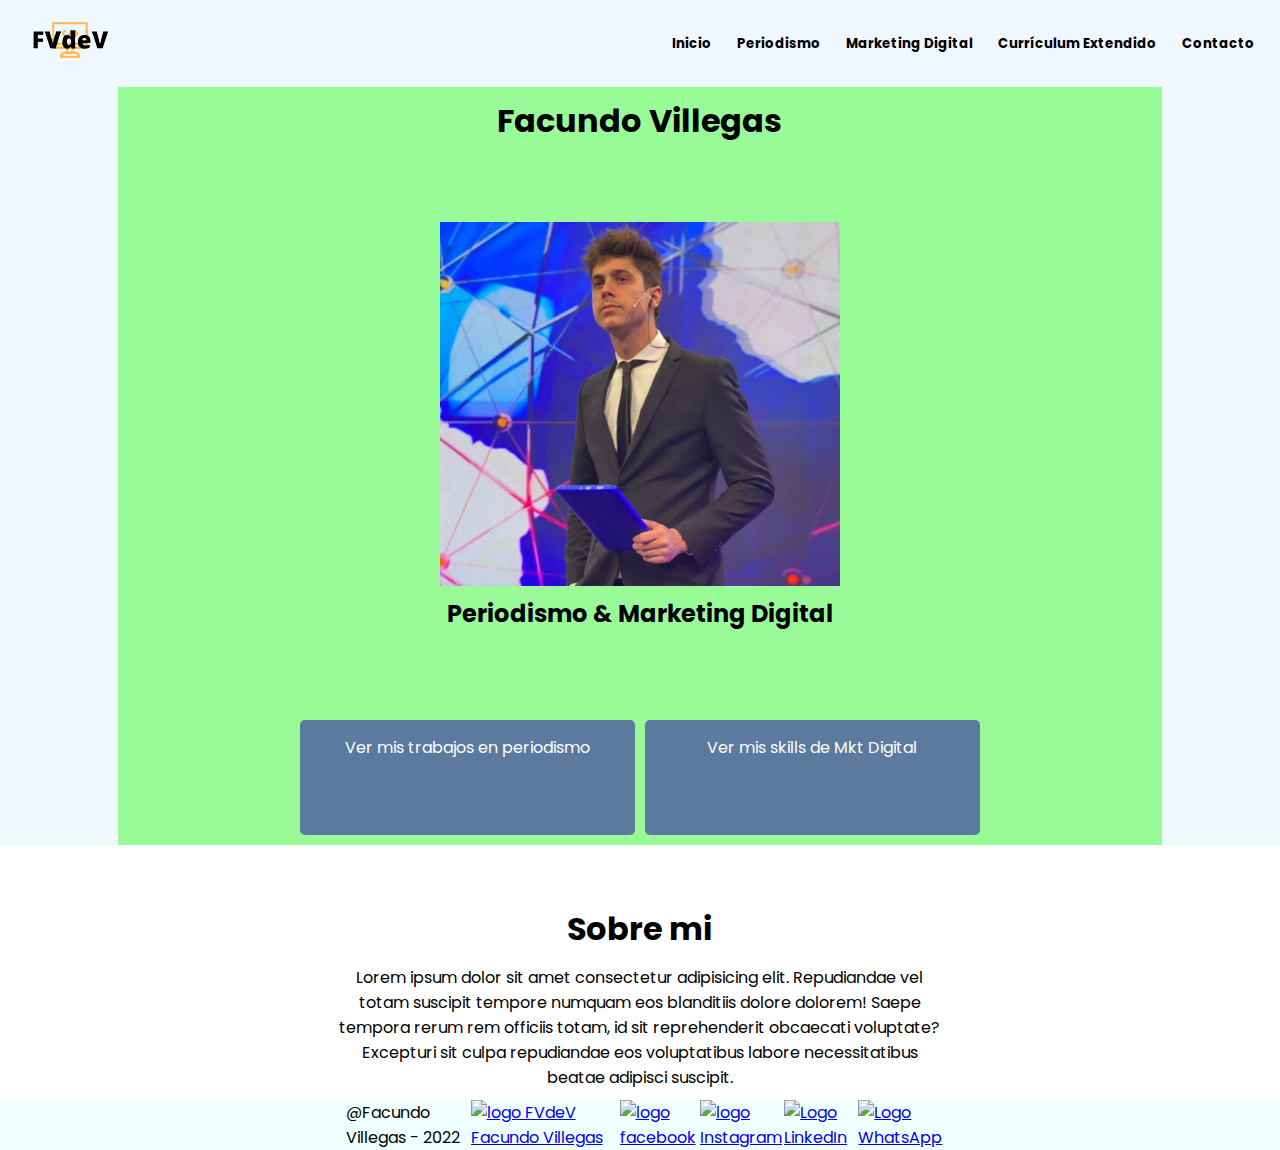
==== index.html @ df4e15af "Subiendo desafío a GitHub" ====
<!DOCTYPE html>
<html lang="en">
<head>
    <meta charset="UTF-8">
    <meta http-equiv="X-UA-Compatible" content="IE=edge">
    <meta name="viewport" content="width=device-width, initial-scale=1.0">
    <title>Facundo Villegas - Mi CV</title>
    <link rel="shortcut icon" href="Imágenes/imagen_logo.png">
    <link rel="stylesheet" href="Estilos/responsive.css">
    <link href="https://fonts.googleapis.com/css?family=Poppins&display=swap" rel="stylesheet">
</head>
<body>
    
    <header>
        <div class="contenedor_barranav_titulo">

            <div class="barra_navegacion_completa">

                <div class="imagen_logo">
                    <a href="index.html">
                        <img  class = "logo_index_principal"  src="Imágenes/logo_sin_fondo.png" alt="Logo Facundo Villegas FVdeV">
                    </a>
                </div> 

                <nav>

                    <ul class="barra_navegacion_botones">                        
                        <li> <a href="../Desafio_1/index.html"><h5> Inicio</h5></a></li>
                        <li> <a href="pages/periodismo.html"><h5> Periodismo</h5></a></li>
                        <li> <a href="pages/marketing_digital.html"><h5>Marketing Digital</h5></a></li>
                        <li> <a href="pages/curriculum_extendido.html"><h5>Currículum Extendido</h5></a></li>
                        <li> <a href="Pages/contacto.html"><h5>Contacto</h5></a></li>
                    </ul>

                </nav>  
            </div>          
    

            <section>
                <div class="grid_contenedor_index">
                    <div class="titulo_index"><h1>Facundo Villegas</h1></div>
                    <div class="foto_principal"></div>
                    <div class="subtitulo_index"><h2>Periodismo & Marketing Digital</h2></div>
                    <a class = boton1_index href="../Desafio_1/Pages/periodismo.html">Ver mis trabajos en periodismo</a>
                    <a class = boton2_index href="../Desafio_1/Pages/marketing_digital.html">Ver mis skills de Mkt Digital</a>
                </div>
            </section>

            
        </div>
    </header>

    

    <section>
        <div class="grid_contenedor_sobre_mi">
            <div class="titulo_index_sobre_mi"><h1>Sobre mi</h1></div>
            <div class="texto_sobre_mi">Lorem ipsum dolor sit amet consectetur adipisicing elit. Repudiandae vel totam suscipit tempore numquam eos blanditiis dolore dolorem! Saepe tempora rerum rem officiis totam, id sit reprehenderit obcaecati voluptate? Excepturi sit culpa repudiandae eos voluptatibus labore necessitatibus beatae adipisci suscipit.</div>
        </div>
    </section>

        
    

    <footer>
        <div class= "footer_total">
            <div class="footer_contenido">
                <ul>
                    <p>@Facundo Villegas - 2022</p>
                    <li><a href="index.html"><img src="../Desafio_1/Imágenes/logo_sin_fondo.png" alt="logo FVdeV Facundo Villegas"></a></li>
                    <li><a href="https://www.facebook.com/facu.villegas"><img src="../Desafio_1/Imágenes/facebook_sin_fondo.png" alt="logo facebook"></a></li>
                    <li><a href="https://www.instagram.com/facuvillegass/?hl=es"><img src="../Desafio_1/Imágenes/instagram_logo_sin_fondo.png" alt="logo Instagram"></a></li>
                    <li><a href="https://www.linkedin.com/in/facundo-villegas-45342513b/"><img src="../Desafio_1/Imágenes/linkedin_logo_sin_fondo.png" alt="Logo LinkedIn"></a></li>
                    <li><a href="https://api.whatsapp.com/send/?phone=005493512444270&text&app_absent=0"><img src="../Desafio_1/Imágenes/whatsapp-logo-11.png " alt="Logo WhatsApp"></a></li>
                </ul>
            </div>
        </div>
    </footer>

    
</body>
</html>
---- Estilos/responsive.css ----
/* Estilos generales */

* {
    margin: 0;
    padding: 0;
    font-family: 'Poppins';
}

/* ESTILOS HEADER INDEX*/

.barra_navegacion_completa {
    display: flex;
    justify-content: space-between;
    align-items: center;
    padding: 0;
    
}

.barra_navegacion_botones li {
    
    list-style: none;
    margin-right: 25px;
    
  }
  

.contenedor_barranav_titulo{
    background-color: aliceblue;
}

.contenedor_barranav_titulo_periodismo{
    background-color: aliceblue; 
}

.contenedor_barranav_titulo_mkt{
    background-color: aliceblue;    
}

.barra_navegacion_botones {
    display: flex;
    
    
  }

.barra_navegacion_botones a {
    text-decoration: none;
    color: black;
    
}

.imagen_logo{
    margin-left: 30px;
}

/* ESTILOS MAIN INDEX */



.grid_contenedor_index
{
    display: grid;
    grid-template-columns: repeat(6,1fr);
    grid-template-rows: repeat(6,1fr);
    background-color: white;
    gap: 10px;
    padding: 10px;
    height: 82vh;
    width: 80%;
    margin-left: auto;
    margin-right: auto;
    background-color:palegreen;
}

.titulo_index
{
    grid-column: 2/6;
    grid-row: 1/2;
    text-align: center;
    padding: 0px;;
}
.foto_principal
{   
    grid-column: 2/6;
    grid-row: 2/5;
    background-image: url(../Imágenes/foto_perfil.png);
    background-repeat: no-repeat;
    background-position-x: center;
}
.subtitulo_index
{
    grid-column: 2/6;
    grid-row: 5/6;
    text-align: center;
}
.boton1_index
{
    grid-column: 2/4;
    grid-row: 6/7;
    text-decoration: none;
    background-color: rgb(92, 121, 158);
    padding: 15px;
    color: white;
    border-radius: 5px;
    text-align: center;
}

.boton2_index
{
    grid-column:4/6 ;
    grid-row: 6/7;  
    text-decoration: none;
    background-color: rgb(92, 121, 158);
    padding: 15px;
    color: white;
    border-radius: 5px;  
    text-align: center;
}

/* ESTILOS MAIN SECCIÓN SOBRE MI INDEX */

.grid_contenedor_sobre_mi
{
    display: grid;
    grid-template-columns: repeat(5,1fr);
    grid-template-rows: repeat(2,50px);
    gap: 10px;
    padding: 10px;
    height: 30%;
    width: 80%;
    margin-left: auto;
    margin-right: auto;
    
}

.grid_contenedor_sobre_mi div
{
    
    margin-top: 50px;
}

.titulo_index_sobre_mi
{
    grid-column: 2/5;
    grid-row: 1/2;
    text-align: center;
    padding: 0px;;
}

.texto_sobre_mi
{
    grid-column: 2/5;
    grid-row: 2/6;
    text-align: center;
    padding: 0px;;
}


.footer_total{
    background-color: azure;
}

.footer_contenido{
    width: 600px;
    margin-left: 27%;    
}

.footer_contenido ul{
    list-style: none;
    display: flex;
    align-items: center;
    justify-content: space-between;
}


/* RESPONSIVE INDEX */

@media screen and (max-width: 600px) 
{   
    .grid_contenedor_sobre_mi
{
    display: grid;
    grid-template-columns: repeat(5,1fr);
    grid-template-rows: repeat(2,50px);
    gap: 10px;
    padding: 10px;
    height: 50%;
    width: 80%;
    margin-left: auto;
    margin-right: auto;
    
}
    .barra_navegacion_completa
    {
        justify-content: center;
    }

    .footer_contenido ul{
        
        display: flex;
        align-items: center;
        flex-direction: column;
        margin-right: 40%;
    }

    .footer_contenido{
        width: 80%;
            
    }

    .barra_navegacion_botones {
        display: flex;
        flex-direction: column;
        align-items: center;
        padding-top: 20px;
        padding-bottom: 20px;
        
      }


      
    
    .barra_navegacion_botones li 
        {
        list-style: none;
        margin-right: 10px;
        }

    .barra_navegacion_botones li a 
        {
        size: 10px;
        }
    
    .boton1_index
        {
        grid-column: 1/4;
        }

    .boton2_index
            {
            grid-column:4/7 ;
            }

            
    
    .item0_index
    {
        grid-column: 1/6;
        grid-row: 3/4;
    }
}

@media screen and (min-width: 601px) and (max-width: 1023px)
{   

    .grid_contenedor_sobre_mi
    {
        display: grid;
        grid-template-columns: repeat(5,1fr);
        grid-template-rows: repeat(2,50px);
        gap: 10px;
        padding: 10px;
        height: 50%;
        width: 80%;
        margin-left: auto;
        margin-right: auto;
        
    }
    .footer_contenido ul{
        
        display: flex;
        align-items: center;
        flex-direction: column;
        margin-right: 40%;
    }

    .footer_contenido{
        width: 80%;
        margin-top: 25px;
            
    }
    
    .boton1_index
        {
        grid-column: 1/4;
        }

    .boton2_index
        {
        grid-column:4/7 ;
        }

    
}

@media screen and (min-width: 1024)
{
    .grid_contenedor_sobre_mi
        {
        height: 60vh;
        }

}

/* ESTILOS PÁGINA PERIODISMO */

/* HEADER PERIODISMO */

.Grid_Contenedor_total_periodismo
{
    display: grid;
    grid-template-columns: repeat(8,1fr);
    grid-template-rows: repeat(2fr 1fr 1fr 1fr 1fr 1fr 2fr 2fr);
    text-align: center;
    align-items: center;
    gap: 10px;
    padding: 10px;
    width: 80%;
    margin-left: auto;
    margin-right: auto;
    

}

.Titulo_pagina_periodismo
{
    grid-column: 3/7;
    grid-row: 1/2;
}

.subTitulo_pagina_periodismo
{   
    padding-top: 2rem;
    grid-column: 3/7;
    grid-row: 2/3;
}


.identificador_entidad
{
    grid-column: 2/4;
    grid-row: 3/4;
    background-color: lightcyan;
}

.identificador_puesto
{
    grid-column: 4/6;
    grid-row: 3/4;
    background-color: lightcyan;
}

.identificador_tiempo_trabajo
{
    grid-column: 6/8;
    grid-row: 3/4;
    background-color: lightcyan;
}

.radio_sucesos
{
    grid-column: 2/4;
    grid-row: 4/5;
    background-color: lightgrey;
}

.periodista_deportivo
{
    grid-column: 4/6;
    grid-row: 4/5;
    background-color: lightgrey;
}

.tiempo_sucesos
{    
grid-column: 6/8;
    grid-row: 4/5;
    background-color: lightgrey;
}

.canal_26
{
    grid-column: 2/4;
    grid-row: 5/6;
    background-color: lightgray;
}

.conductor_noticiero
{
    grid-column: 4/6;
    grid-row: 5/6;
    background-color: lightgray;
}

.siete_meses
{
    grid-column: 6/8;
    grid-row: 5/6;
    background-color: lightgray;
}

.kzo
{
    grid-column: 2/4;
    grid-row: 6/7;
    background-color: lightgrey;
}

.columnista_deportivo
{
    grid-column: 4/6;
    grid-row: 6/7;
    background-color: lightgrey;
    
}

.ocho_meses
{
    grid-column: 6/8;
    grid-row: 6/7;
    background-color: lightgrey;
}

.video1_periodismo
{   
    padding-top: 2rem;
    grid-column: 2/5;
    grid-row: 7/9;
}

.video2_periodismo
{   
    padding-top: 2rem;
    grid-column: 5/8;
    grid-row: 7/9;
}

.footer_total_periodismo{
    background-color: azure;
}

.footer_contenido_periodismo{
    width: 600px;
    margin-left: 27%;    
}

.footer_contenido_periodismo ul{
    list-style: none;
    display: flex;
    align-items: center;
    justify-content: space-between;
}

/* PERIODISMO RESPONSIVE*/

@media screen and (max-width: 600px) 
{ 
    .Grid_Contenedor_total_periodismo
{
    display: grid;
    grid-template-columns: repeat(8,1fr);
    grid-template-rows: repeat(2fr 1fr 1fr 1fr 1fr 1fr 2fr 2fr);
    text-align: center;
    align-items: center;
    gap: 10px;
    padding: 10px;
    width: 100%;
  
    

}
    .video1_periodismo
    {   
        padding-top: 2rem;
        grid-column: 2/4;
        grid-row: 7/9;
        
        
    }
    
    .video2_periodismo
    {   
        padding-top: 2rem;
        grid-column: 2/4;
        grid-row: 9/11;
        
    }

    .footer_contenido_periodismo ul{
        
        display: flex;
        align-items: center;
        flex-direction: column;
        margin-right: 40%;
    }

    .footer_contenido_periodismo{
        width: 80%;
            
    }

    .identificador_entidad
{
    grid-column: 2/4;
    grid-row: 3/4;
    background-color: lightcyan;
    font-size: 12px;
}

.identificador_puesto
{
    grid-column: 4/6;
    grid-row: 3/4;
    background-color: lightcyan;
    font-size: 12px;
}

.identificador_tiempo_trabajo
{
    grid-column: 6/8;
    grid-row: 3/4;
    background-color: lightcyan;
    font-size: 12px;
}

.radio_sucesos
{
    grid-column: 2/4;
    grid-row: 4/5;
    background-color: lightgrey;
    font-size: 12px;
}

.periodista_deportivo
{
    grid-column: 4/6;
    grid-row: 4/5;
    background-color: lightgrey;
    font-size: 12px;
}

.tiempo_sucesos
{    
grid-column: 6/8;
    grid-row: 4/5;
    background-color: lightgrey;
    font-size: 12px;
}

.canal_26
{
    grid-column: 2/4;
    grid-row: 5/6;
    background-color: lightgray;
    font-size: 12px;
}

.conductor_noticiero
{
    grid-column: 4/6;
    grid-row: 5/6;
    background-color: lightgray;
    font-size: 12px;
}

.siete_meses
{
    grid-column: 6/8;
    grid-row: 5/6;
    background-color: lightgray;
    font-size: 12px;
}

.kzo
{
    grid-column: 2/4;
    grid-row: 6/7;
    background-color: lightgrey;
    font-size: 12px;
}

.columnista_deportivo
{
    grid-column: 4/6;
    grid-row: 6/7;
    background-color: lightgrey;
    font-size: 12px;
    
}

.ocho_meses
{
    grid-column: 6/8;
    grid-row: 6/7;
    background-color: lightgrey;
    font-size: 12px;
}

}

@media screen and (min-width: 601px) and (max-width: 1023px)
{
    .footer_contenido_periodismo ul{
        
        display: flex;
        align-items: center;
        flex-direction: column;
        margin-right: 40%;
    }

    .footer_contenido_periodismo{
        width: 80%;
            
    }
    .barra_navegacion_botones {
        display: flex;
        flex-direction: column;
        align-items: center;
        padding-top: 20px;
        padding-bottom: 20px;
        
      }

      .barra_navegacion_completa
      {
          justify-content: center;
      }
      
    
    .barra_navegacion_botones li 
        {
        list-style: none;
        margin-right: 10px;
        }

    .barra_navegacion_botones li a 
        {
        size: 10px;
        }
        .video1_periodismo
    {   
        padding-top: 2rem;
        grid-column: 3/6;
        grid-row: 7/9;
        
        
    }
    
    .video2_periodismo
    {   
        padding-top: 2rem;
        grid-column: 3/6;
        grid-row: 9/11;
        
    }
}

/* MARKETING DIGITAL */

.grid_contenedor_mktdigital
{   
    margin-top: 25px;
    display: grid;
    grid-template-columns: repeat(6,1fr);
    grid-template-rows: repeat(8,1fr);
    border: 3px solid green;
    background-color: white;
    gap: 10px;
    padding: 10px;
    height: 500px;
    width: 80%;
    margin-left: auto;
    margin-right: auto;
    background-color:palegreen;
}

.titulo_mkt
{
    
    grid-column: 3/5;
    grid-row: 1/2;
    text-align: center;
    
}

.subtitulo_mkt
{
   
    grid-column: 3/5;
    grid-row: 2/3;
    text-align: center;
}

.item1_mkt
{
    
    grid-column: 1/2;
    grid-row: 2/5;
    background-image:url(../Imágenes/GridGoogleAds.jpg);
    background-size: cover;
    background-position-y: center;
    background-position-x: center;
        
}

.item2_mkt
{
    grid-column: 2/3;
    grid-row: 2/6;
    background-image: url(../Imágenes/GridMailchimp2.jpg);
    background-size: cover;
    background-position-x: center;
}

.item3_mkt
{
    
    grid-column: 3/4;
    grid-row: 3/6;
    background-image: url(../Imágenes/GridPhotoshop.jpg);    
    background-size: cover;
    background-position-x: center ;
}

.item4_mkt
{
    
    grid-column: 4/6;
    grid-row: 3/6;
    background-image: url(../Imágenes/LogoAudition.png);
    background-size: 675px 350px;
    background-position-x: center;
    background-position-y: center;
    

}

.item5_mkt
{
    
    background-image: url(../Imágenes/LogoPremiere.png);
    grid-column: 6/7;
    grid-row: 2/9;
    background-size: 80px 100px;
    background-position-x: center;
}

.item6_mkt
{
    background-image: url(../Imágenes/GridFacebookAds.png);
    grid-column: 1/2;
    grid-row: 5/9;
    background-size: 230px;
    background-position: center;
}

.item7_mkt
{
    background-image: url(../Imágenes/GridWordpress}.jpg);
    grid-column: 2/4;
    grid-row: 6/9;
    background-size: cover;
    background-position-y: center;
}

.item8_mkt
{
    background-image: url(../Imágenes/GridWIX.png);
    grid-column: 4/6;
    grid-row: 6/9;
    background-size: 400px 250px;
    background-position-y: center;
    background-position-x: center;
}   

.Grid_Contenedor_mktdigital2
{
    margin-top: 25px;
    display: grid;
    grid-template-columns: repeat(8,1fr);
    grid-template-rows: repeat(2fr 2fr 1fr 1fr 1fr);
    border: solid 3px lightseagreen;
    gap: 10px;
    padding: 10px;
    padding-bottom: 2rem;
    width: 80%;
    margin-left: auto;
    margin-right: auto;
    background-color: lightcyan;
    text-align: center;
    align-items: center;
}

.Titulo_pagina_mkt
{
    grid-column:1/9 ;
    grid-row: 1/2;
    font-size: 20px;
}

.subTitulo_pagina_mkt
{
    grid-column: 3/7;
    grid-row: 2/3;
    padding-top: 1rem;
    padding-bottom: 1rem;
}

.identificador_entidad_mkt
{
    grid-column: 2/4;
    grid-row: 3/4;
    background-color: lightgreen;
}

.identificador_titulomkt
{
    grid-column: 4/6;
    grid-row: 3/4;
    background-color: lightgreen;
}

.identificador_estadocursada
{
    grid-column: 6/8;
    grid-row: 3/4;
    background-color: lightgreen;
}

.universidad_austral
{
    grid-column: 2/4;
    grid-row: 4/5;
    background-color: lightblue;
}

.especializacion
{
    grid-column: 4/6;
    grid-row: 4/5;
    
    background-color: lightblue;

}

.finalizado
{
    grid-column: 6/8;
    grid-row: 4/5;
    
    background-color: lightblue;

}

.universidad_austral2
{
    grid-column: 2/4;
    grid-row: 5/6;
    
    background-color: lightblue;

}


.publicidad_redes
{
    grid-column: 4/6;
    grid-row: 5/6;
    background-color: lightblue;

}

.finalizado2
{
    grid-column: 6/8;
    grid-row: 5/6;
    background-color: lightblue;
}

/* RESPONSIVE MKT DIGITAL */

@media screen and (max-width: 600px) 

{
    
        .Titulo_pagina_mkt
        {
            grid-column:1/9 ;
            grid-row: 1/2;
            font-size: 18px;
        }

        .identificador_entidad_mkt
{
    grid-column: 2/4;
    grid-row: 3/4;
    background-color: lightgreen;
    font-size: 12px;
}

.identificador_titulomkt
{
    grid-column: 4/6;
    grid-row: 3/4;
    background-color: lightgreen;
    font-size: 12px;
}

.identificador_estadocursada
{
    grid-column: 6/8;
    grid-row: 3/4;
    background-color: lightgreen;
    font-size: 10px;
}

.universidad_austral
{
    grid-column: 2/4;
    grid-row: 4/5;
    background-color: lightblue;
    font-size: 10px;
}

.especializacion
{
    grid-column: 4/6;
    grid-row: 4/5;
    
    background-color: lightblue;
    font-size: 9px;

}

.finalizado
{
    grid-column: 6/8;
    grid-row: 4/5;
    
    background-color: lightblue;
    font-size: 12px;

}

.universidad_austral2
{
    grid-column: 2/4;
    grid-row: 5/6;
    
    background-color: lightblue;
    font-size: 10px;
}


.publicidad_redes
{
    grid-column: 4/6;
    grid-row: 5/6;
    background-color: lightblue;
    font-size: 10px;

}

.finalizado2
{
    grid-column: 6/8;
    grid-row: 5/6;
    background-color: lightblue;
    font-size: 12px;
}
.item1_mkt
{
    
    grid-column: 1/2;
    grid-row: 2/5;
    background-image:url(../Imágenes/GridGoogleAds.jpg);
    background-size: 40px 40px;
    background-position-y: center;
    background-position-x: center;
        
}

.item2_mkt
{
    grid-column: 2/3;
    grid-row: 2/6;
    background-image: url(../Imágenes/GridMailchimp2.jpg);
    background-size: 40px 40px;
    background-position-x: center;
}

.item3_mkt
{
    
    grid-column: 3/4;
    grid-row: 3/6;
    background-image: url(../Imágenes/GridPhotoshop.jpg);    
    background-size: 40px 40px;
    background-position-x: center ;
}

.item4_mkt
{
    
    grid-column: 4/6;
    grid-row: 3/6;
    background-image: url(../Imágenes/LogoAudition.png);
    background-size: 100px 100px;
    background-position-x: center;
    background-position-y: center;
    

}

.item5_mkt
{
    
    background-image: url(../Imágenes/LogoPremiere.png);
    grid-column: 6/7;
    grid-row: 2/9;
    background-size: 40px 40px;
    background-position-x: center;
}

.item6_mkt
{
    background-image: url(../Imágenes/GridFacebookAds.png);
    grid-column: 1/2;
    grid-row: 5/9;
    background-size: 40px 40px;
    background-position: center;
}

.item7_mkt
{
    background-image: url(../Imágenes/GridWordpress}.jpg);
    grid-column: 2/4;
    grid-row: 6/9;
    background-size: 60px 60px;
    background-position-y: center;
}

.item8_mkt
{
    background-image: url(../Imágenes/GridWIX.png);
    grid-column: 4/6;
    grid-row: 6/9;
    background-size: 100px 100px;
    background-position-y: center;
    background-position-x: center;
}   

}

/* ESTILOS CV EXTENDIDO */

.Contenedor_cv_extendido
{   width: 70%;
    margin-left: auto;
    margin-right: auto;
}

.articulo_cv
{   border: dotted 5px rgb(125, 155, 211);   
}

.articulo_cv p{
    margin: 10px;
}

.Titulo_cv
{   text-align: center;
    margin-top: 0;
    padding-top: 15px;
    margin-bottom: 35px;
}

.Subtitulo_cv
{   margin-bottom: 15px;
}

/* ESTILOS CONTACTO */

.contenedor_total_contacto
{   
    width: 70%;
    margin-left: auto;
    margin-right: auto;
}

.contenedor_total_contacto h1
{   text-align: center;
    margin-top: 0px;
    padding-top: 20px;
}

.contacto_formulario1
{   margin-top: 25px;
    margin-bottom: 35px;
}

.Preguntas_formulario1{
    margin-bottom: 15px;
    margin-left: 15px;
}

.botones_formulario1
{   margin-bottom: 15px;
    margin-left: 15px;
}

.contenedor_formulario2
{   
    width: 70%;
    margin-right: auto;
    margin-top: 25px;
    margin-bottom: 35px;
    
}

@media screen and (max-width: 600px) 

{
    .si_te_interesan{
        font-size: 12px;
    }
}
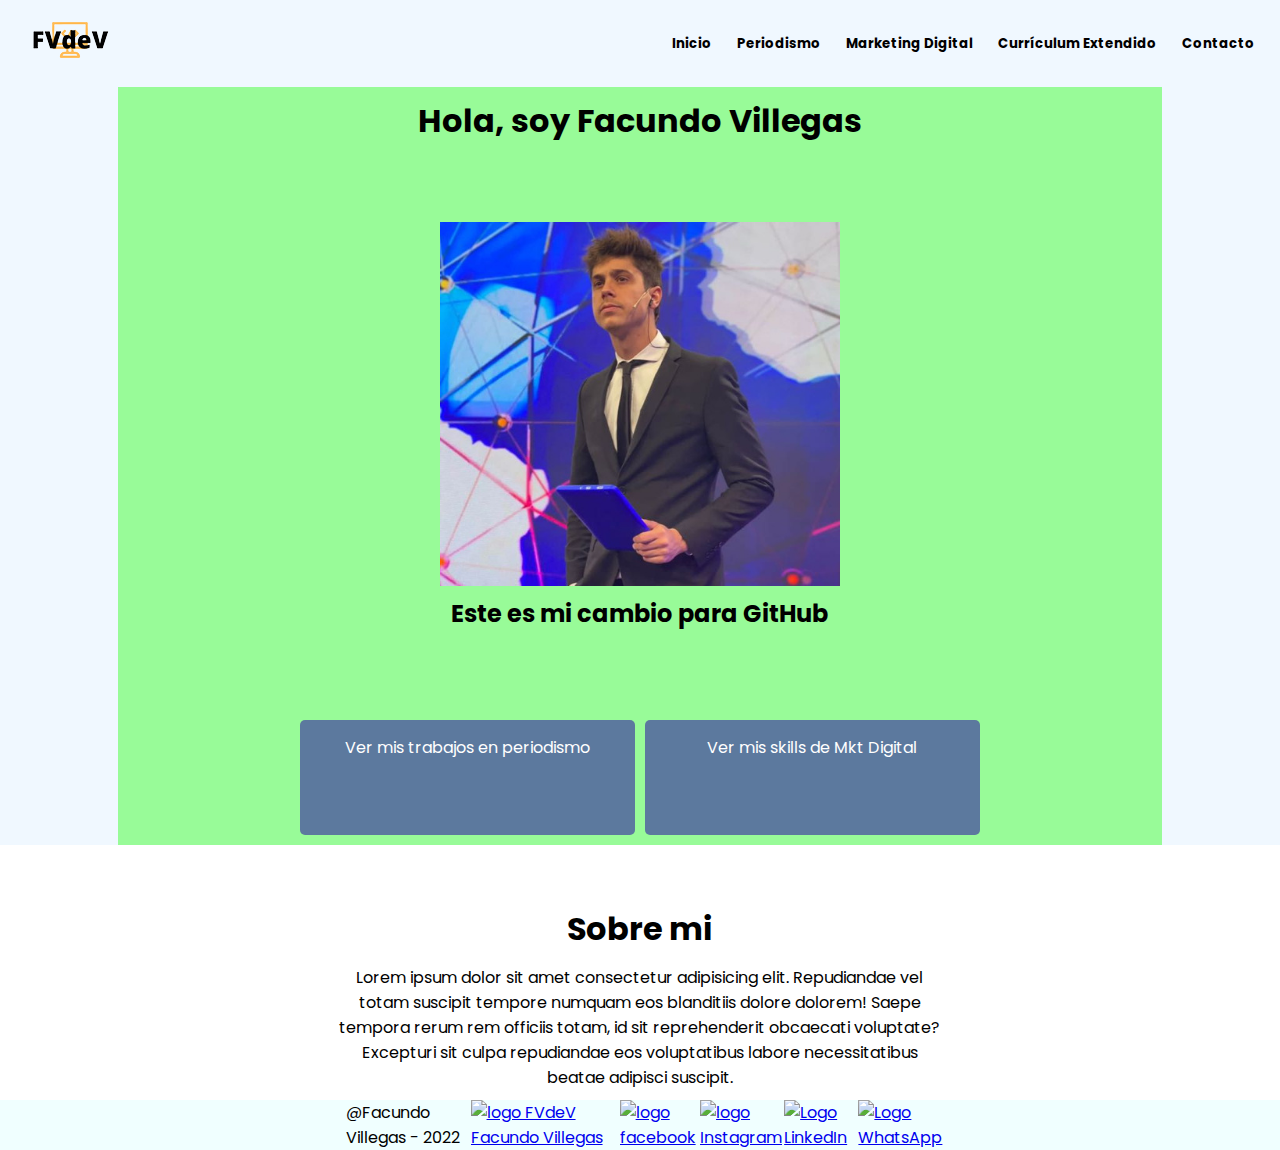
==== commit 619e35a1: "Cambios desafío GitHub en h1 y h2 del index" ====
--- a/index.html
+++ b/index.html
@@ -38,9 +38,9 @@
 
             <section>
                 <div class="grid_contenedor_index">
-                    <div class="titulo_index"><h1>Facundo Villegas</h1></div>
+                    <div class="titulo_index"><h1>Hola, soy Facundo Villegas</h1></div>
                     <div class="foto_principal"></div>
-                    <div class="subtitulo_index"><h2>Periodismo & Marketing Digital</h2></div>
+                    <div class="subtitulo_index"><h2>Este es mi cambio para GitHub</h2></div>
                     <a class = boton1_index href="../Desafio_1/Pages/periodismo.html">Ver mis trabajos en periodismo</a>
                     <a class = boton2_index href="../Desafio_1/Pages/marketing_digital.html">Ver mis skills de Mkt Digital</a>
                 </div>
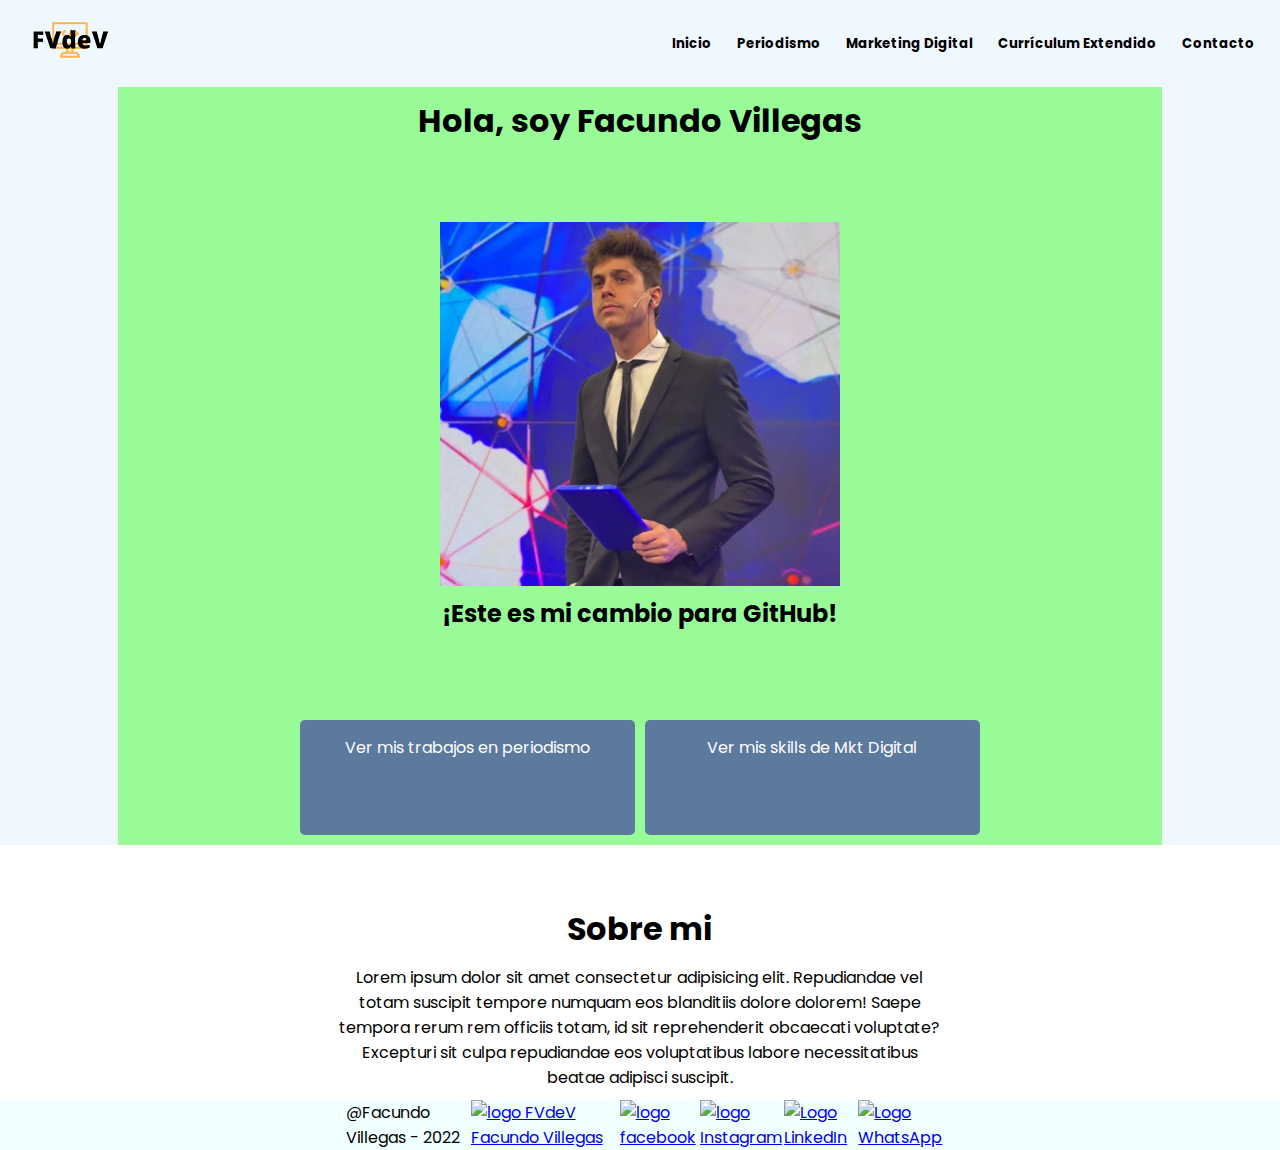
==== commit 4239ae5d: "Mi nueva modificación en h2" ====
--- a/index.html
+++ b/index.html
@@ -40,7 +40,7 @@
                 <div class="grid_contenedor_index">
                     <div class="titulo_index"><h1>Hola, soy Facundo Villegas</h1></div>
                     <div class="foto_principal"></div>
-                    <div class="subtitulo_index"><h2>Este es mi cambio para GitHub</h2></div>
+                    <div class="subtitulo_index"><h2>¡Este es mi cambio para GitHub!</h2></div>
                     <a class = boton1_index href="../Desafio_1/Pages/periodismo.html">Ver mis trabajos en periodismo</a>
                     <a class = boton2_index href="../Desafio_1/Pages/marketing_digital.html">Ver mis skills de Mkt Digital</a>
                 </div>
